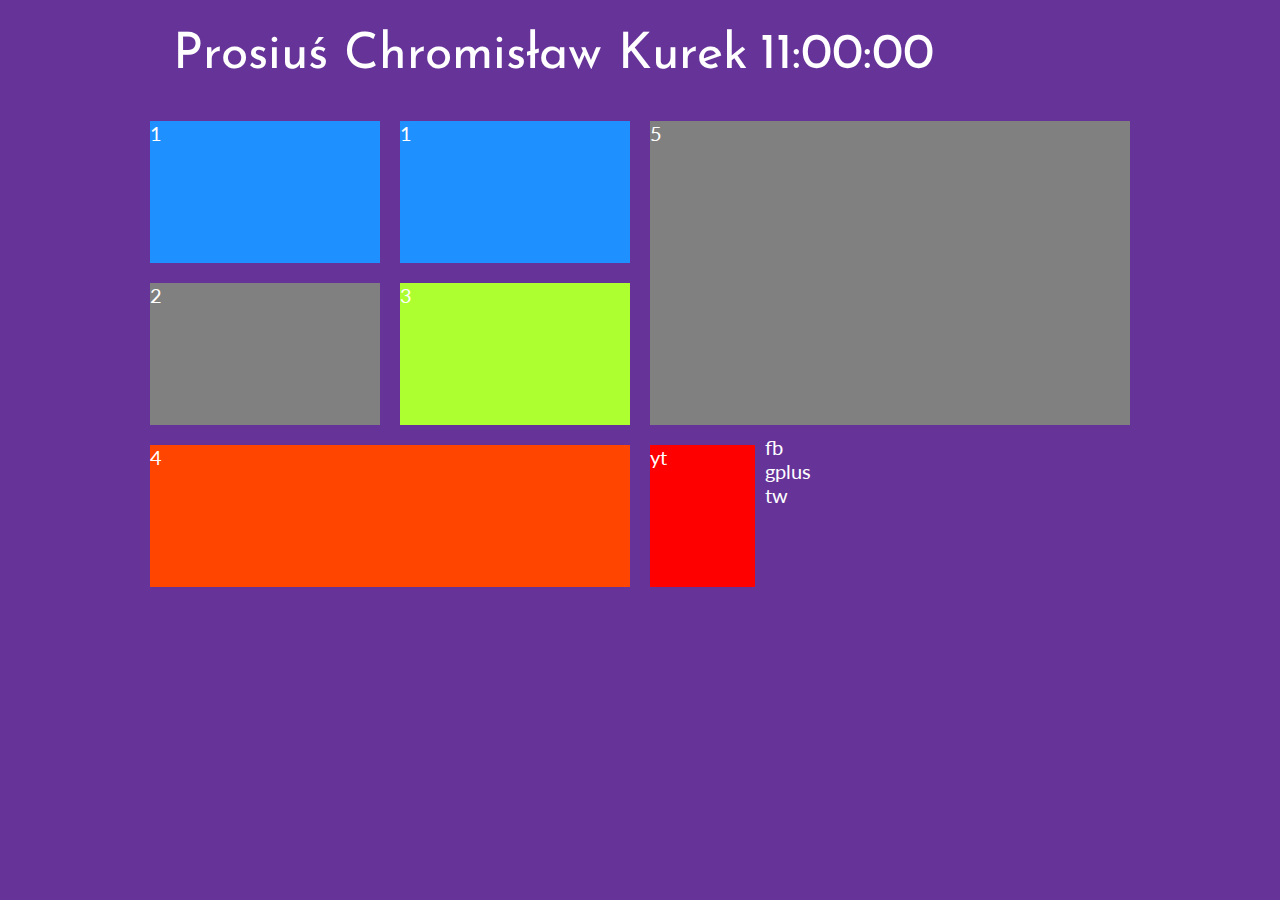
==== HtmlCssDemo/index.html @ be88d6df "Adding and styling class "tile 5"and "yt"" ====
﻿<!DOCTYPE html>
<html lang="pl">
<head>

    <title></title>
	<meta charset="utf-8" />
    <meta http-equiv="X-UA-Compatible" content="IE=edge,chrome=1"/>
    <title>Prosiuś Chromisław Kurek -Portfolio</title>
    <meta name="description" content="Poznaj wyjątkowego i jedynego w swoim rodzaju Prosiusia !!!"/>
    <meta name="keywords" content="pig, prosiak, świnka, ryjek, ogonek, raciczki "/> 
    <link rel="stylesheet" href="StyleSheet1.css" type="text/css" />
    <link href='https://fonts.googleapis.com/css?family=Josefin+Sans|Lato&subset=latin,latin-ext' rel='stylesheet' type='text/css'>
<body>
    <div id="container">
        <div class="rectangle">
        <div id="logo">Prosiuś Chromisław Kurek</div>
            <div id="zegar">11:00:00</div>
            <div style="clear:both"></div>
        </div>
        <div class="square">
            <div class="tile1">1</div>
            <div class="tile1">1</div>
            <div style="clear:both"></div>

            <div class="tile2">2</div>
            <div class="tile3">3</div>
            <div style="clear:both"></div>

            <div class="tile4">4</div>
        </div>
        <div class="square">
            <div class="tile5">5</div>
            <div class="yt">yt</div>
            <div class="fb">fb</div>
            <div class="gplus">gplus</div>
            <div class="tw">tw</div>
            <div style="clear:both"></div>
        </div>
        <div style="clear:both"></div>
        <div class="rectangle"></div>
    </div>
    
</body>
</html>
---- HtmlCssDemo/StyleSheet1.css ----
﻿body {
    background-color:rebeccapurple;
    color:white;
    font-family: 'Lato', sans-serif;
    font-size:20px;
}
#container{
    width:1000px;
    margin-left:auto;
    margin-right:auto;     
}
.rectangle{
    width:940px;
    margin:20px;
}
.square{
    width:50%;
    float:left;
}
#logo{
    float:left;
    font-family: 'Josefin Sans', sans-serif;
    font-size:50px;
    width:600px;
    text-align:center;
    margin-top:10px;
    margin-bottom:10px;
}
#zegar{
    float:left;
    font-family: 'Josefin Sans', sans-serif;
    font-size:50px;
    margin-top:10px;
    margin-bottom:10px;
}
.tile1 {
    margin:10px;
    width:230px;
    height:142px;
    background-color:dodgerblue;
    float:left;
}
.tile2 {
    margin:10px;
    width:230px;
    height:142px;
    background-color:gray;
    float:left;
}
.tile3 {
    margin:10px;
    width:230px;
    height:142px;
    background-color:greenyellow;
    float:left;
}
.tile4 {
    margin:10px;
    width:480px;
    height:142px;
    background-color:orangered;
}
.tile5 {
    margin:10px;
    width:480px;
    height:304px;
    background-color:gray;
}
.yt {
    margin:10px;
    width:105px;
    height:142px;
    background-color:red;
    float:left;
}
.yt {
    margin:10px;
    width:105px;
    height:142px;
    background-color:red;
    float:left;
}
.yt {
    margin:10px;
    width:105px;
    height:142px;
    background-color:red;
    float:left;
}
.yt {
    margin:10px;
    width:105px;
    height:142px;
    background-color:red;
    float:left;
}
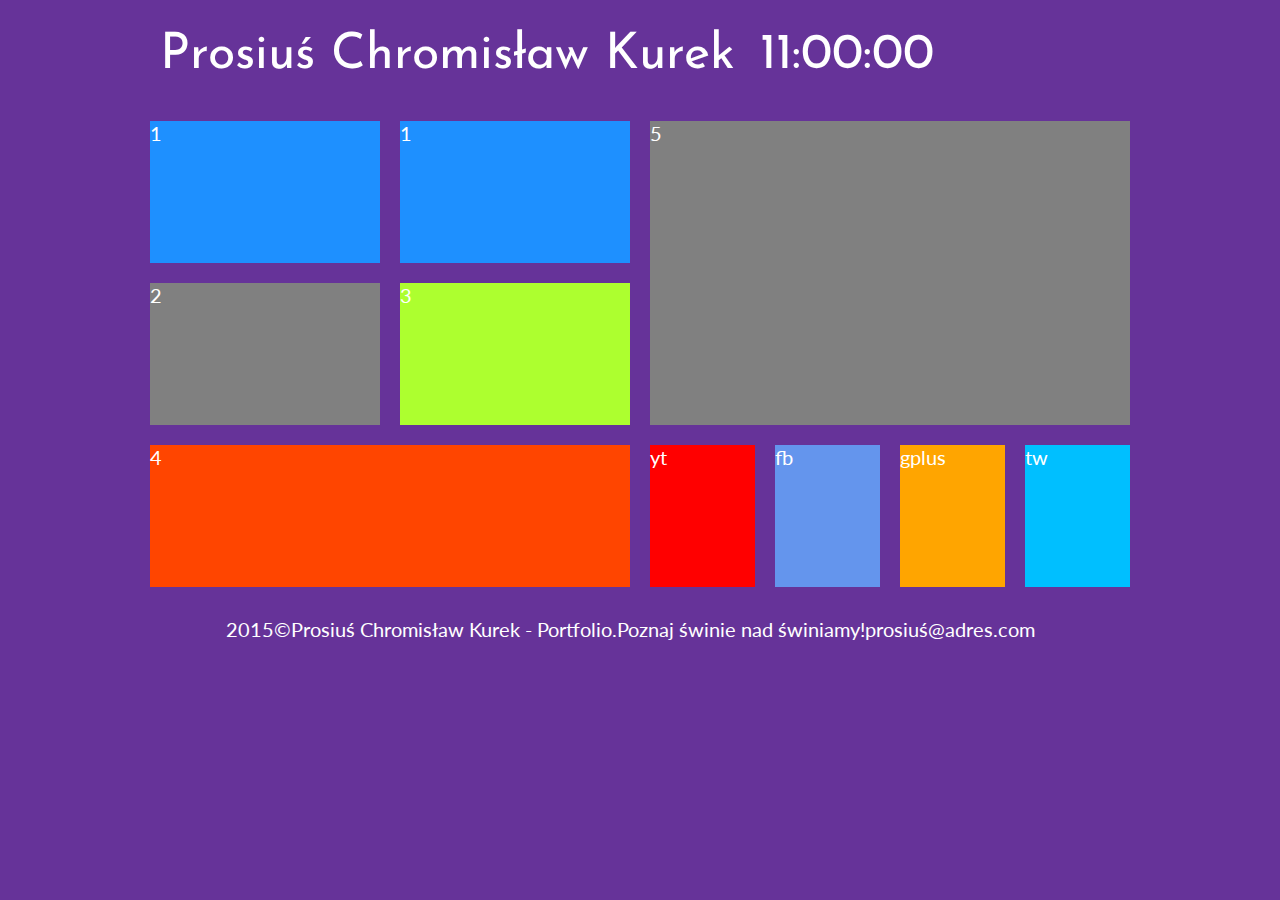
==== commit 6f87e494: "Changing class"rectangle"" ====
--- a/HtmlCssDemo/index.html
+++ b/HtmlCssDemo/index.html
@@ -5,7 +5,7 @@
     <title></title>
 	<meta charset="utf-8" />
     <meta http-equiv="X-UA-Compatible" content="IE=edge,chrome=1"/>
-    <title>Prosiuś Chromisław Kurek -Portfolio</title>
+    <title>Prosiuś Chromisław Kurek - Portfolio</title>
     <meta name="description" content="Poznaj wyjątkowego i jedynego w swoim rodzaju Prosiusia !!!"/>
     <meta name="keywords" content="pig, prosiak, świnka, ryjek, ogonek, raciczki "/> 
     <link rel="stylesheet" href="StyleSheet1.css" type="text/css" />
@@ -37,7 +37,7 @@
             <div style="clear:both"></div>
         </div>
         <div style="clear:both"></div>
-        <div class="rectangle"></div>
+        <div class="rectangle">2015&copy;Prosiuś Chromisław Kurek - Portfolio.Poznaj świnie nad świniamy!prosiuś@adres.com</div>
     </div>
     
 </body>
--- a/HtmlCssDemo/StyleSheet1.css
+++ b/HtmlCssDemo/StyleSheet1.css
@@ -12,6 +12,7 @@
 .rectangle{
     width:940px;
     margin:20px;
+    text-align:center;
 }
 .square{
     width:50%;
@@ -25,6 +26,7 @@
     text-align:center;
     margin-top:10px;
     margin-bottom:10px;
+    text-align:left;
 }
 #zegar{
     float:left;
@@ -32,6 +34,7 @@
     font-size:50px;
     margin-top:10px;
     margin-bottom:10px;
+    text-align:left;
 }
 .tile1 {
     margin:10px;
@@ -73,25 +76,25 @@
     background-color:red;
     float:left;
 }
-.yt {
+.fb {
     margin:10px;
     width:105px;
     height:142px;
-    background-color:red;
+    background-color:cornflowerblue;
     float:left;
 }
-.yt {
+.gplus {
     margin:10px;
     width:105px;
     height:142px;
-    background-color:red;
+    background-color:orange;
     float:left;
 }
-.yt {
+.tw {
     margin:10px;
     width:105px;
     height:142px;
-    background-color:red;
+    background-color:deepskyblue;
     float:left;
 }
 
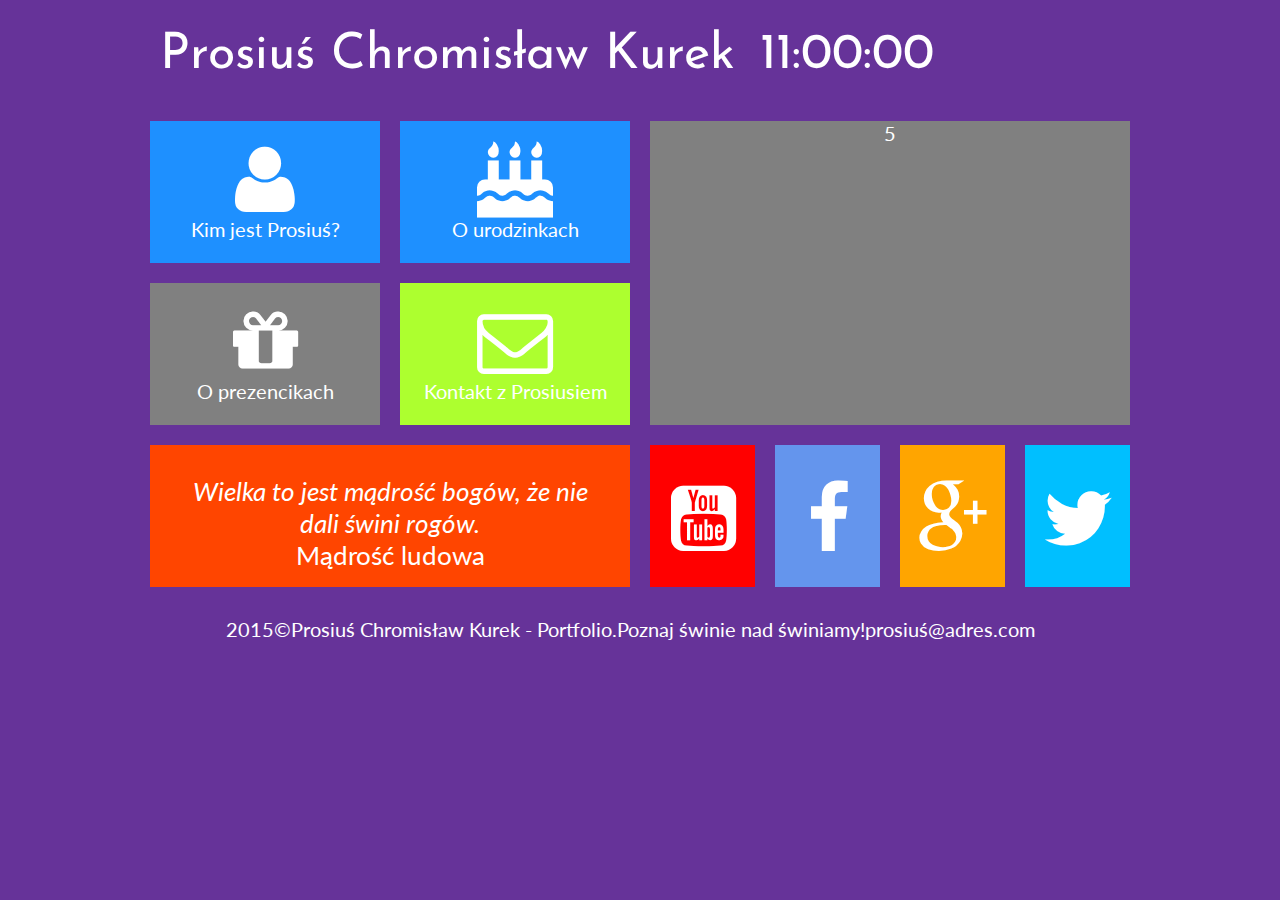
==== commit 017bdba0: "Adding fontello and tiles contents." ====
--- a/HtmlCssDemo/index.html
+++ b/HtmlCssDemo/index.html
@@ -8,8 +8,11 @@
     <title>Prosiuś Chromisław Kurek - Portfolio</title>
     <meta name="description" content="Poznaj wyjątkowego i jedynego w swoim rodzaju Prosiusia !!!"/>
     <meta name="keywords" content="pig, prosiak, świnka, ryjek, ogonek, raciczki "/> 
-    <link rel="stylesheet" href="StyleSheet1.css" type="text/css" />
+    <link rel="stylesheet" href="style.css" type="text/css" />
+    <link href="fontello-f340d09c/fontello-f340d09c/css/fontello.css" rel="stylesheet" />
     <link href='https://fonts.googleapis.com/css?family=Josefin+Sans|Lato&subset=latin,latin-ext' rel='stylesheet' type='text/css'>
+    
+
 <body>
     <div id="container">
         <div class="rectangle">
@@ -18,22 +21,41 @@
             <div style="clear:both"></div>
         </div>
         <div class="square">
-            <div class="tile1">1</div>
-            <div class="tile1">1</div>
+            <div class="tile1">
+                <i class="icon-user"></i><br />Kim jest Prosiuś?
+            </div>
+            <div class="tile1">
+                <i class="icon-birthday"></i><br />O urodzinkach
+            </div>
             <div style="clear:both"></div>
 
-            <div class="tile2">2</div>
-            <div class="tile3">3</div>
+            <div class="tile2">
+                <i class="icon-gift"></i><br />O prezencikach
+            </div>
+            <div class="tile3">
+                <i class="icon-mail"></i><br />Kontakt z Prosiusiem           
+            </div>
             <div style="clear:both"></div>
 
-            <div class="tile4">4</div>
+            <div class="tile4">
+                <i>Wielka to jest mądrość bogów, że nie dali świni rogów.</i><br />Mądrość ludowa </div>
         </div>
         <div class="square">
             <div class="tile5">5</div>
-            <div class="yt">yt</div>
-            <div class="fb">fb</div>
-            <div class="gplus">gplus</div>
-            <div class="tw">tw</div>
+
+            <div class="yt">
+                <i class="icon-youtube-squared"></i>
+            </div>
+
+            <div class="fb">
+                <i class="icon-facebook"></i>
+            </div>
+            <div class="gplus">
+                <i class="icon-gplus"></i>
+            </div>
+            <div class="tw">
+                <i class="icon-twitter"></i>
+            </div>
             <div style="clear:both"></div>
         </div>
         <div style="clear:both"></div>
--- a/HtmlCssDemo/style.css
+++ b/HtmlCssDemo/style.css
@@ -0,0 +1,113 @@
+﻿body {
+    background-color:rebeccapurple;
+    color:white;
+    font-family: 'Lato', sans-serif;
+    font-size:20px;
+}
+#container{
+    width:1000px;
+    margin-left:auto;
+    margin-right:auto;     
+}
+.rectangle{
+    width:940px;
+    margin:20px;
+    text-align:center;
+}
+.square{
+    width:50%;
+    float:left;
+}
+#logo{
+    float:left;
+    font-family: 'Josefin Sans', sans-serif;
+    font-size:50px;
+    width:600px;
+    text-align:center;
+    margin-top:10px;
+    margin-bottom:10px;
+    text-align:left;
+}
+#zegar{
+    float:left;
+    font-family: 'Josefin Sans', sans-serif;
+    font-size:50px;
+    margin-top:10px;
+    margin-bottom:10px;
+    
+}
+.tile1 {
+    margin:10px;
+    width:230px;
+    height:142px;
+    background-color:dodgerblue;
+    float:left;
+    text-align:center;
+   
+}
+.tile2 {
+    margin:10px;
+    width:230px;
+    height:142px;
+    background-color:gray;
+    float:left;
+    text-align:center;
+}
+.tile3 {
+    margin:10px;
+    width:230px;
+    height:142px;
+    background-color:greenyellow;
+    float:left;
+    text-align:center;
+}
+.tile4 {
+    margin:10px;
+    width:420px;
+    height:82px;
+    background-color:orangered;
+    text-align:center;
+    font-size:26px;
+    padding:30px;
+}
+.tile5 {
+    margin:10px;
+    width:480px;
+    height:304px;
+    background-color:gray;
+    text-align:center; 
+}
+.yt {
+    margin:10px;
+    width:105px;
+    height:142px;
+    background-color:red;
+    float:left;
+}
+.fb {
+    margin:10px;
+    width:105px;
+    height:142px;
+    background-color:cornflowerblue;
+    float:left;
+}
+.gplus {
+    margin:10px;
+    width:105px;
+    height:142px;
+    background-color:orange;
+    float:left;
+}
+.tw {
+    margin:10px;
+    width:105px;
+    height:142px;
+    background-color:deepskyblue;
+    float:left;
+}
+
+
+
+
+
+
--- a/HtmlCssDemo/fontello-f340d09c/fontello-f340d09c/css/fontello.css
+++ b/HtmlCssDemo/fontello-f340d09c/fontello-f340d09c/css/fontello.css
@@ -0,0 +1,65 @@
+@font-face {
+  font-family: 'fontello';
+  src: url('../font/fontello.eot?80600226');
+  src: url('../font/fontello.eot?80600226#iefix') format('embedded-opentype'),
+       url('../font/fontello.woff?80600226') format('woff'),
+       url('../font/fontello.ttf?80600226') format('truetype'),
+       url('../font/fontello.svg?80600226#fontello') format('svg');
+  font-weight: normal;
+  font-style: normal;
+}
+/* Chrome hack: SVG is rendered more smooth in Windozze. 100% magic, uncomment if you need it. */
+/* Note, that will break hinting! In other OS-es font will be not as sharp as it could be */
+/*
+@media screen and (-webkit-min-device-pixel-ratio:0) {
+  @font-face {
+    font-family: 'fontello';
+    src: url('../font/fontello.svg?80600226#fontello') format('svg');
+  }
+}
+*/
+ 
+ [class^="icon-"]:before, [class*=" icon-"]:before {
+  font-family: "fontello";
+  font-style: normal;
+  font-weight: normal;
+  speak: none;
+ 
+  display: inline-block;
+  text-decoration: inherit;
+  width: 1em;
+  margin-right: .2em;
+  text-align: center;
+  /* opacity: .8; */
+ 
+  /* For safety - reset parent styles, that can break glyph codes*/
+  font-variant: normal;
+  text-transform: none;
+ 
+  /* fix buttons height, for twitter bootstrap */
+  line-height: 1em;
+ 
+  /* Animation center compensation - margins should be symmetric */
+  /* remove if not needed */
+  margin-left: .2em;
+ 
+  /* you can be more comfortable with increased icons size */
+  /* font-size: 120%; */
+ 
+  /* Font smoothing. That was taken from TWBS */
+  -webkit-font-smoothing: antialiased;
+  -moz-osx-font-smoothing: grayscale;
+ 
+  /* Uncomment for 3D effect */
+  /* text-shadow: 1px 1px 1px rgba(127, 127, 127, 0.3); */
+}
+ 
+.icon-twitter:before { content: '\e800';font-size:76px;margin-top:35px; } /* '' */
+.icon-facebook:before { content: '\e801';font-size:76px;margin-top:35px; } /* '' */
+.icon-gplus:before { content: '\e802';font-size:76px;margin-top:35px;} /* '' */
+.icon-youtube-squared:before { content: '\e803'; font-size:76px;margin-top:35px;} /* '' */
+.icon-user:before { content: '\e804';font-size:76px;margin-top:20px;} /* '' */
+.icon-birthday:before { content: '\e805';font-size:76px;margin-top:20px;} /* '' */
+.icon-gift:before { content: '\e806';font-size:76px;margin-top:20px;} /* '' */
+.icon-mail:before { content: '\e807';font-size:76px;margin-top:20px;} /* '' */
+.icon-mail-alt:before { content: '\e808';font-size:76px;margin-top:20px;} /* '' */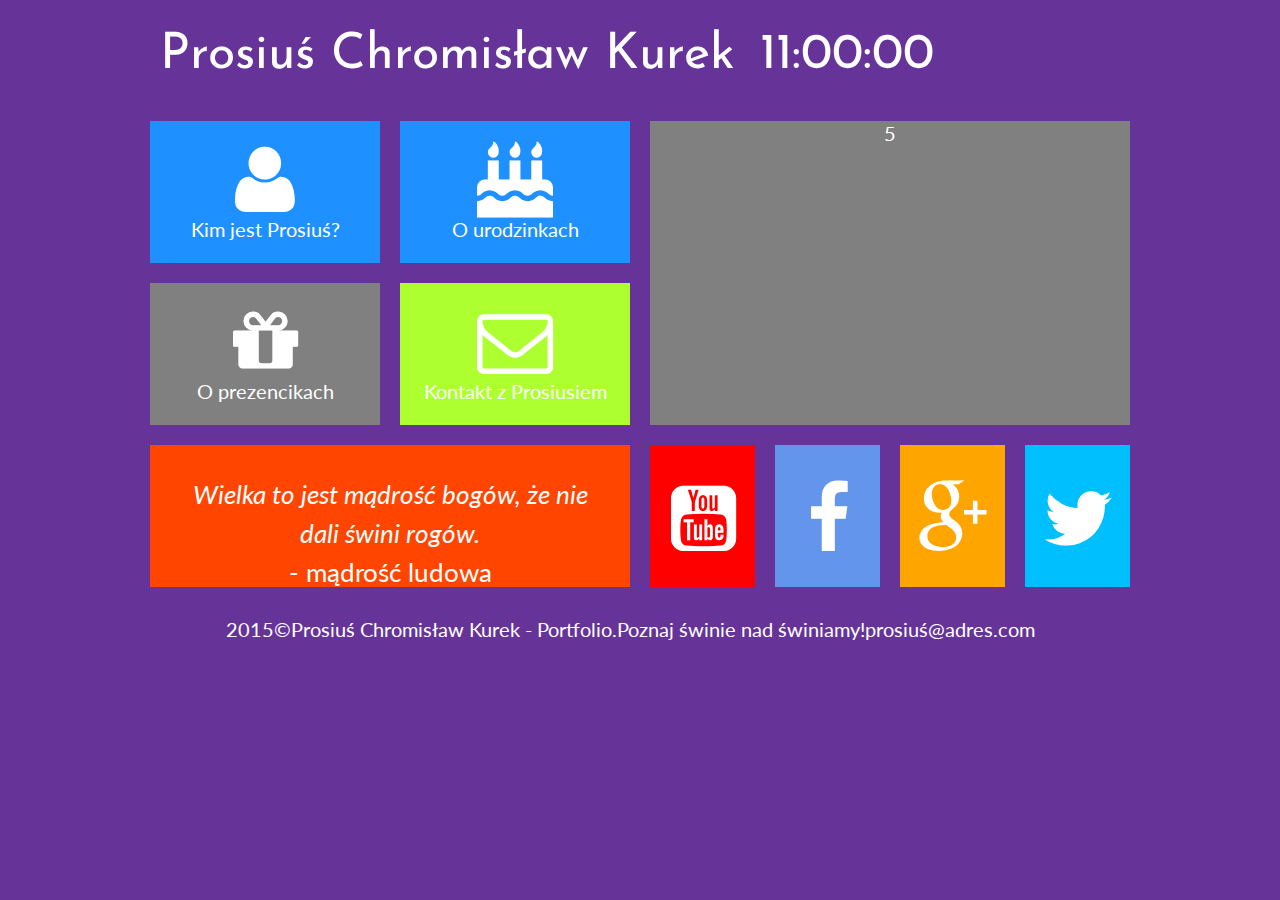
==== commit d630d449: "Small changes "tile4"" ====
--- a/HtmlCssDemo/index.html
+++ b/HtmlCssDemo/index.html
@@ -38,7 +38,7 @@
             <div style="clear:both"></div>
 
             <div class="tile4">
-                <i>Wielka to jest mądrość bogów, że nie dali świni rogów.</i><br />Mądrość ludowa </div>
+                <i>Wielka to jest mądrość bogów, że nie dali świni rogów.</i><br /> - mądrość ludowa </div>
         </div>
         <div class="square">
             <div class="tile5">5</div>
--- a/HtmlCssDemo/style.css
+++ b/HtmlCssDemo/style.css
@@ -69,6 +69,7 @@
     text-align:center;
     font-size:26px;
     padding:30px;
+    line-height:150%;
 }
 .tile5 {
     margin:10px;
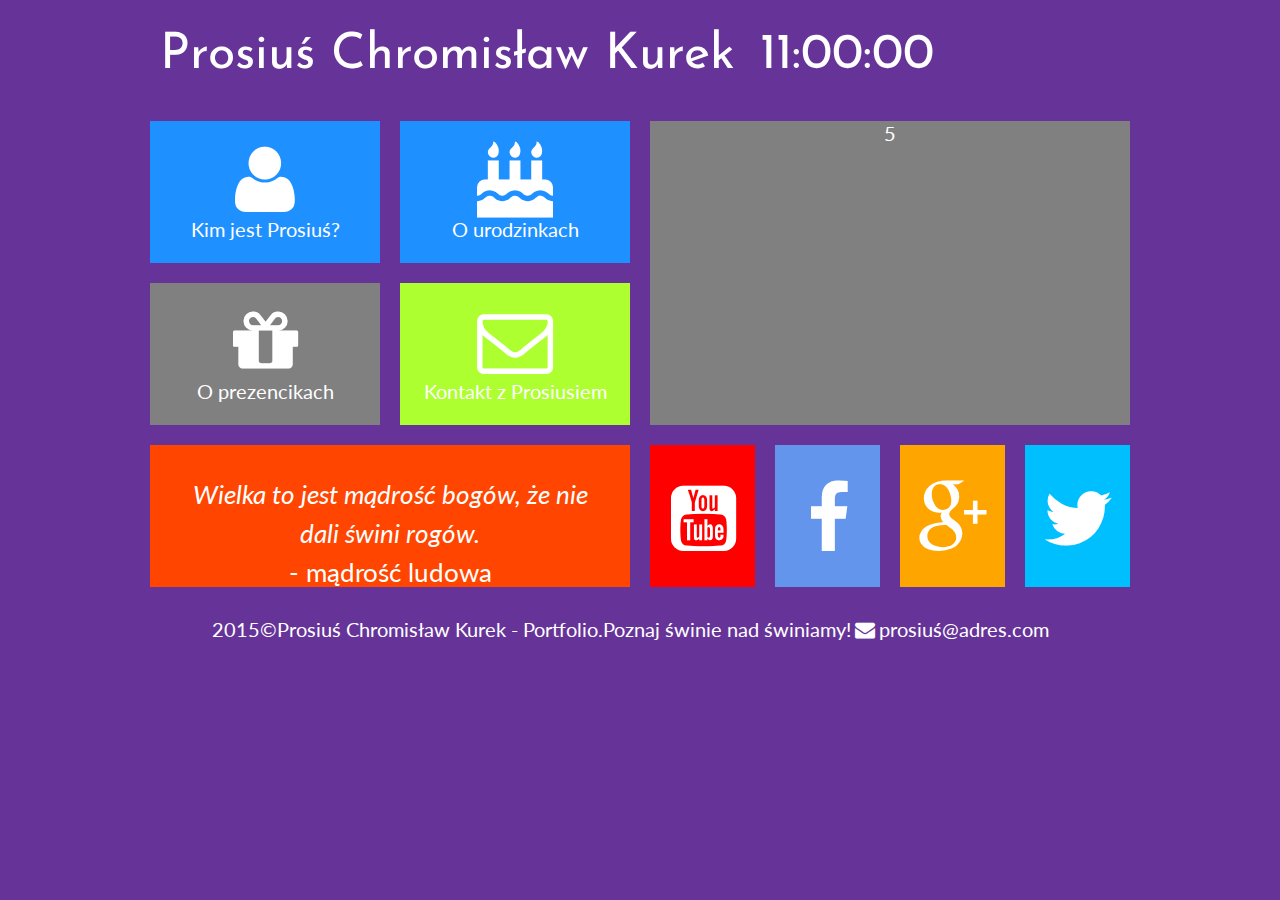
==== commit b5eebbc7: "Adding fontello to mail adress" ====
--- a/HtmlCssDemo/index.html
+++ b/HtmlCssDemo/index.html
@@ -59,7 +59,7 @@
             <div style="clear:both"></div>
         </div>
         <div style="clear:both"></div>
-        <div class="rectangle">2015&copy;Prosiuś Chromisław Kurek - Portfolio.Poznaj świnie nad świniamy!prosiuś@adres.com</div>
+        <div class="rectangle">2015&copy;Prosiuś Chromisław Kurek - Portfolio.Poznaj świnie nad świniamy!<i class="icon-mail-alt"></i>prosiuś@adres.com</div>
     </div>
     
 </body>
--- a/HtmlCssDemo/fontello-f340d09c/fontello-f340d09c/css/fontello.css
+++ b/HtmlCssDemo/fontello-f340d09c/fontello-f340d09c/css/fontello.css
@@ -62,4 +62,4 @@
 .icon-birthday:before { content: '\e805';font-size:76px;margin-top:20px;} /* '' */
 .icon-gift:before { content: '\e806';font-size:76px;margin-top:20px;} /* '' */
 .icon-mail:before { content: '\e807';font-size:76px;margin-top:20px;} /* '' */
-.icon-mail-alt:before { content: '\e808';font-size:76px;margin-top:20px;} /* '' */+.icon-mail-alt:before { content: '\e808';} /* '' */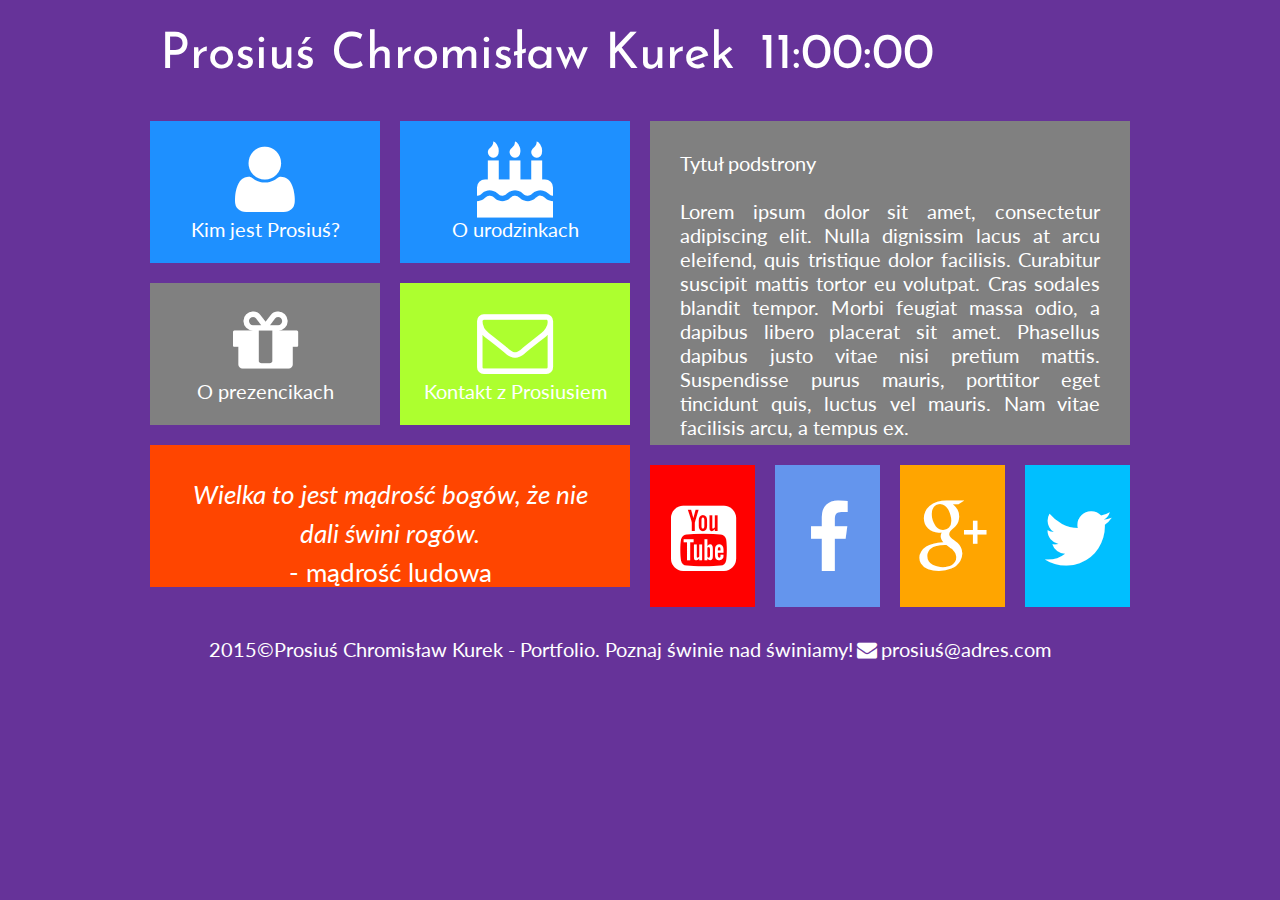
==== commit 859e1be2: "Adding new class"tilelink" and links" ====
--- a/HtmlCssDemo/index.html
+++ b/HtmlCssDemo/index.html
@@ -22,18 +22,18 @@
         </div>
         <div class="square">
             <div class="tile1">
-                <i class="icon-user"></i><br />Kim jest Prosiuś?
+                <a href="prosius.html" class="tilelink"><i class="icon-user"></i><br />Kim jest Prosiuś? </a>
             </div>
             <div class="tile1">
-                <i class="icon-birthday"></i><br />O urodzinkach
+                <a href="birthday.html" class="tilelink"><i class="icon-birthday"></i><br />O urodzinkach </a>
             </div>
             <div style="clear:both"></div>
 
             <div class="tile2">
-                <i class="icon-gift"></i><br />O prezencikach
+                <a href="gift.html" class="tilelink"><i class="icon-gift"></i><br />O prezencikach </a>
             </div>
             <div class="tile3">
-                <i class="icon-mail"></i><br />Kontakt z Prosiusiem           
+                <a href="mail.html" class="tilelink"><i class="icon-mail"></i><br />Kontakt z Prosiusiem </a>           
             </div>
             <div style="clear:both"></div>
 
@@ -41,8 +41,10 @@
                 <i>Wielka to jest mądrość bogów, że nie dali świni rogów.</i><br /> - mądrość ludowa </div>
         </div>
         <div class="square">
-            <div class="tile5">5</div>
-
+            <div class="tile5">
+                Tytuł podstrony <br /><br />
+                Lorem ipsum dolor sit amet, consectetur adipiscing elit. Nulla dignissim lacus at arcu eleifend, quis tristique dolor facilisis. Curabitur suscipit mattis tortor eu volutpat. Cras sodales blandit tempor. Morbi feugiat massa odio, a dapibus libero placerat sit amet. Phasellus dapibus justo vitae nisi pretium mattis. Suspendisse purus mauris, porttitor eget tincidunt quis, luctus vel mauris. Nam vitae facilisis arcu, a tempus ex.
+            </div> 
             <div class="yt">
                 <i class="icon-youtube-squared"></i>
             </div>
@@ -59,7 +61,7 @@
             <div style="clear:both"></div>
         </div>
         <div style="clear:both"></div>
-        <div class="rectangle">2015&copy;Prosiuś Chromisław Kurek - Portfolio.Poznaj świnie nad świniamy!<i class="icon-mail-alt"></i>prosiuś@adres.com</div>
+        <div class="rectangle">2015&copy;Prosiuś Chromisław Kurek - Portfolio. Poznaj świnie nad świniamy!<i class="icon-mail-alt"></i>prosiuś@adres.com</div>
     </div>
     
 </body>
--- a/HtmlCssDemo/style.css
+++ b/HtmlCssDemo/style.css
@@ -42,8 +42,10 @@
     height:142px;
     background-color:dodgerblue;
     float:left;
-    text-align:center;
-   
+    text-align:center; 
+}
+.tile1:hover{
+background-color:antiquewhite;
 }
 .tile2 {
     margin:10px;
@@ -53,6 +55,9 @@
     float:left;
     text-align:center;
 }
+.tile2:hover{
+background-color:antiquewhite;
+}
 .tile3 {
     margin:10px;
     width:230px;
@@ -60,6 +65,9 @@
     background-color:greenyellow;
     float:left;
     text-align:center;
+}
+.tile3:hover{
+background-color:antiquewhite;
 }
 .tile4 {
     margin:10px;
@@ -73,10 +81,11 @@
 }
 .tile5 {
     margin:10px;
-    width:480px;
-    height:304px;
+    width:420px;
+    height:264px;
     background-color:gray;
-    text-align:center; 
+    text-align:justify;
+    padding:30px; 
 }
 .yt {
     margin:10px;
@@ -85,12 +94,18 @@
     background-color:red;
     float:left;
 }
+.yt:hover{
+background-color:antiquewhite;
+}
 .fb {
     margin:10px;
     width:105px;
     height:142px;
     background-color:cornflowerblue;
     float:left;
+}
+.fb:hover{
+background-color:antiquewhite;
 }
 .gplus {
     margin:10px;
@@ -99,6 +114,9 @@
     background-color:orange;
     float:left;
 }
+.gplus:hover{
+background-color:antiquewhite;
+}
 .tw {
     margin:10px;
     width:105px;
@@ -106,6 +124,16 @@
     background-color:deepskyblue;
     float:left;
 }
+.tw:hover{
+background-color:antiquewhite;
+}
+a.tilelink{
+    color:white;
+    text-decoration:none;
+    display:block;
+    width:230px;
+    height:142px;
+}
 
 
 
